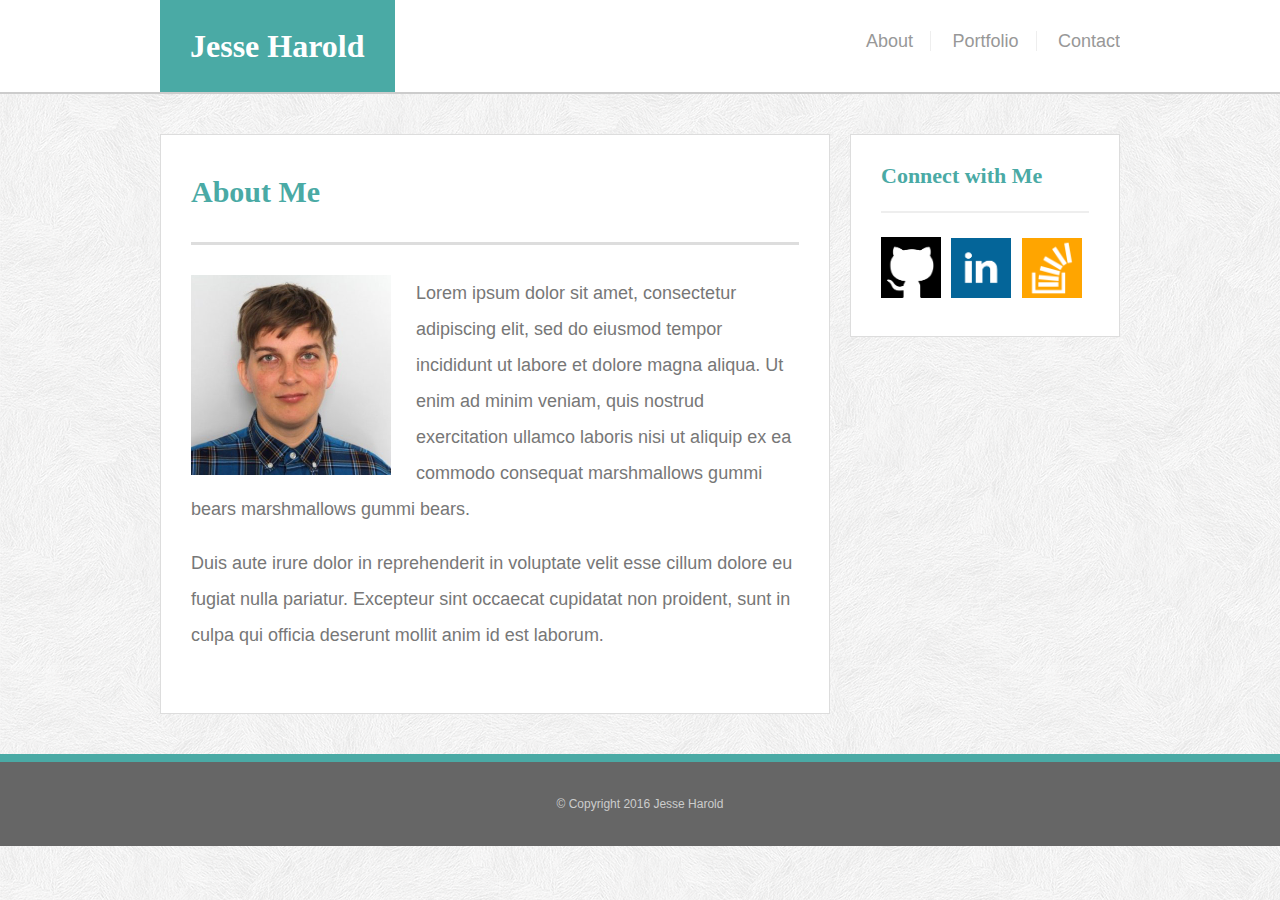
==== index.html @ 75bf6aaf "fine-tuning spacing, used page ruler and eyedropper" ====
<!DOCTYPE html>
<html lang="en">
  <head>
    <meta charset="utf-8">
    <title>Jesse Harold Portfolio</title>
    <link rel="stylesheet" type="text/css" href="assets/css/reset.css">
    <link rel="stylesheet" type="text/css" href="assets/css/style.css">
  </head>
  <body>
    <!-- top row-->
<div id="header">
    <div class="container">
    <h1>Jesse Harold</h1>
    <ul id="nav">
        <li><a href="index.html">About</a></li>
        <li><a href="portfolio.html">Portfolio</a></li>
        <li><a href="contact.html">Contact</a></li>
    </ul>
    </div>
</div>

    <!-- main row-->
    <div class="container">
<div id="body">
    <h2>About Me</h2>
    <div class="ruler-lg"></div>
    <img alt="Jesse Harold" id="portrait" src="assets/images/harold.jpg">
    <p>Lorem ipsum dolor sit amet, consectetur adipiscing elit, sed do eiusmod tempor incididunt ut labore et dolore magna aliqua. Ut enim ad minim veniam, quis nostrud exercitation ullamco laboris nisi ut aliquip ex ea commodo consequat marshmallows gummi bears marshmallows gummi bears. </p><p>Duis aute irure dolor in reprehenderit in voluptate velit esse cillum dolore eu fugiat nulla pariatur. Excepteur sint occaecat cupidatat non proident, sunt in culpa qui officia deserunt mollit anim id est laborum.</p>
</div>
<div id="social">
    <h3>Connect with Me</h3>
    <div class="ruler-sm"></div>
    <ul>
        <li><a href="https://github.com/jesseharold" target="_blank"><img alt="GitHub" src="assets/images/github.png"></a></li>
        <li><a href="https://www.linkedin.com/in/jesse-harold-6411135" target="_blank"><img alt="LinkedIn" src="assets/images/linkedin.png"></a></li>
        <li><a href="http://stackoverflow.com/users/6780626/haroldthesquare" target="_blank"><img alt="StackOverflow" src="assets/images/stackoverflow.png"></a></li>
    </ul>
</div>
</div>

    <!-- bototm row-->
    

<footer>    <div class="container">&copy; Copyright 2016 Jesse Harold    </div></footer>

</body>
</html>
---- assets/css/style.css ----
body{
    color: #777;
    font-family: 'Arial', 'Helvetica Neue', Helvetica, sans-serif;
    background-image: url("../images/subtle_white_feathers.png");
    background-color: darkgrey;
}
p{
    font-size: 18px;
    line-height: 200%;
    margin-bottom: 18px;
}
/*wrapped each row in a container that has the fixed width and is centered.
 *overflow auto stops the container from collapsing when child elements are floated*/
.container{
    width: 960px;
    margin: auto;
    overflow: auto;
}

#header h1{
    float: left;
    font-size: 32px;
    background-color: #4aaaa5;
    color: white;
    font-family: 'Georgia', Times, Times New Roman, serif;
    font-weight: bold;
    padding:30px;
}
ul#nav li{
    display: inline;
    font-size: 18px;
    color: #989898;
    margin: 0;
    padding: 0 17px;
    border-right: 1px solid #eee;
}
/*last nav item doesn't get a bar or space on the right*/
ul#nav li:last-child{
    border-right: 0;
    padding-right: 0;
}
ul#nav{
    float: right;
    color:#777;
    padding: 32px 0;
}
ul#nav li a, ul#nav li a:hover, ul#nav li a:active, ul#nav li a:visited{
    color:#989898;
    text-decoration: none;
}
#header{
    background-color: white;
    border-bottom: 2px solid #cccccc;
}
h2{
    color: #4aaaa5;
    font-size: 30px;
    font-family: 'Georgia', Times, Times New Roman, serif;
    font-weight: bold;
}
h3{
    color: #4aaaa5;
    font-size: 22px;
    font-family: 'Georgia', Times, Times New Roman, serif;
    font-weight: bold;
}

#body {
    clear: both;
    display: block;
    width: 608px;
    float: left;
    border: 1px solid #dddddd;
    margin:40px 0;
    background-color:#fff;
    padding:42px 30px;
}
#social {
    float: right;
    display: block;
    width: 208px;
    border: 1px solid #dddddd;
    margin:40px 0;
    background-color:#fff;
    padding:30px 30px 35px 30px;
}

div.ruler-lg{
    background-color:#ddd;
    width: 100%;
    height: 3px;
    margin: 35px 0 30px 0;
}
div.ruler-sm{
    background-color:#eee;
    width: 100%;
    height: 2px;
    margin: 24px 0;
    }
#social li img {
    width: 60px;
    height: auto;
    margin-right: 6px;
}
#social ul li {
    display: inline;
}
img#portrait{
    width: 200px;
    height: auto;
    float: left;
    margin:0 25px 10px 0;
}
footer{
    clear: both;
    background-color: #666666;
    padding: 36px 0;
    color:#ccc;
    font-size: 12px;
    text-align: center;
    border-top: 8px solid #4aaaa5;
}
footer .container{
    overflow: visible;
    /*added this to get rid of little scroll arrows that were appearing*/
}
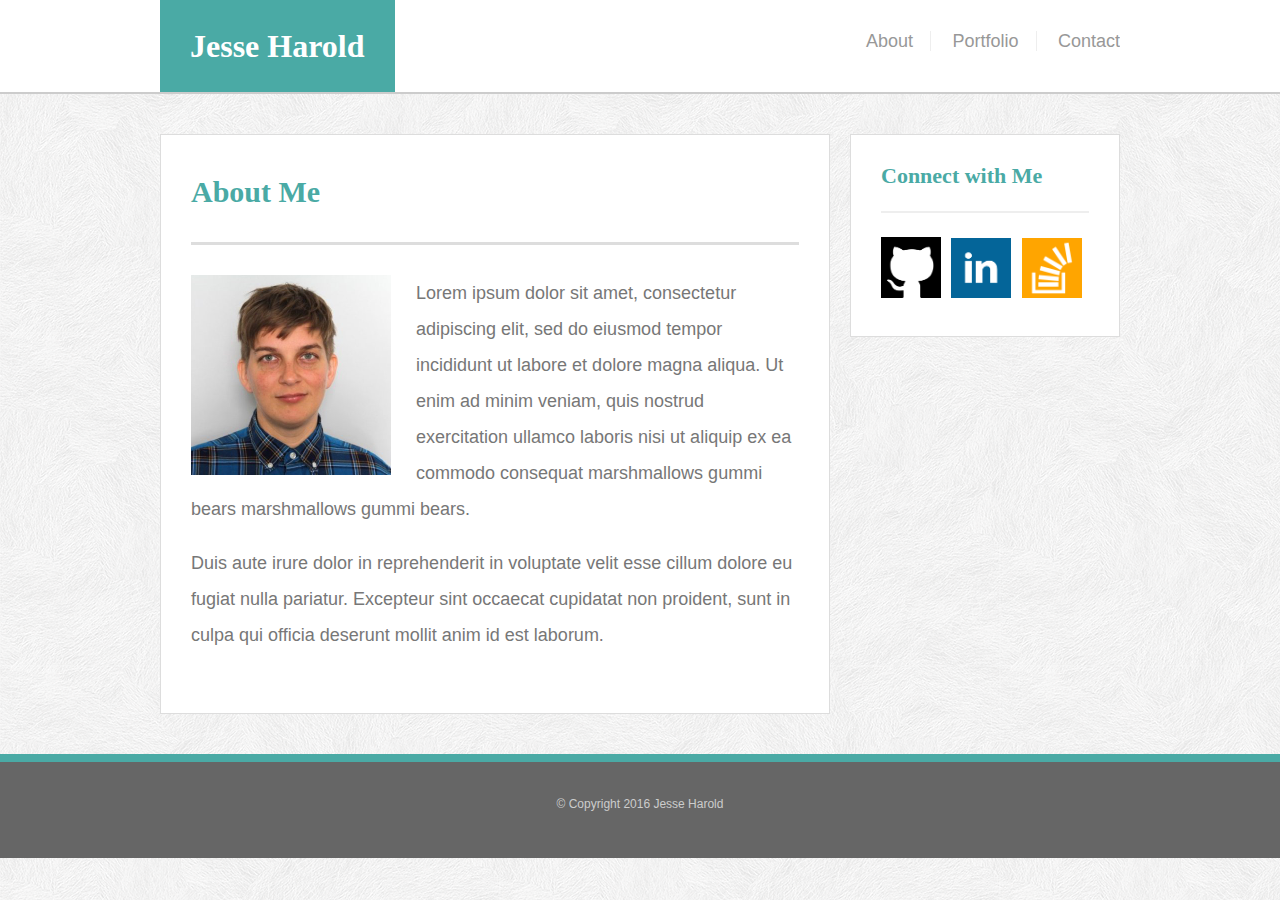
==== commit 596482f5: "tidy html try to add sticky footer, not working" ====
--- a/index.html
+++ b/index.html
@@ -1,47 +1,62 @@
 <!DOCTYPE html>
 <html lang="en">
-  <head>
-    <meta charset="utf-8">
-    <title>Jesse Harold Portfolio</title>
-    <link rel="stylesheet" type="text/css" href="assets/css/reset.css">
-    <link rel="stylesheet" type="text/css" href="assets/css/style.css">
-  </head>
-  <body>
+
+<head>
+  <meta charset="utf-8">
+  <title>Jesse Harold Portfolio</title>
+  <link rel="stylesheet" type="text/css" href="assets/css/reset.css">
+  <link rel="stylesheet" type="text/css" href="assets/css/style.css">
+</head>
+
+<body>
+  <div id="pagewrapper">
     <!-- top row-->
-<div id="header">
-    <div class="container">
-    <h1>Jesse Harold</h1>
-    <ul id="nav">
-        <li><a href="index.html">About</a></li>
-        <li><a href="portfolio.html">Portfolio</a></li>
-        <li><a href="contact.html">Contact</a></li>
-    </ul>
+    <div id="header">
+      <div class="container">
+        <h1>Jesse Harold</h1>
+        <ul id="nav">
+          <li><a href="index.html">About</a></li>
+          <li><a href="portfolio.html">Portfolio</a></li>
+          <li><a href="contact.html">Contact</a></li>
+        </ul>
+      </div>
     </div>
-</div>
 
     <!-- main row-->
     <div class="container">
-<div id="body">
-    <h2>About Me</h2>
-    <div class="ruler-lg"></div>
-    <img alt="Jesse Harold" id="portrait" src="assets/images/harold.jpg">
-    <p>Lorem ipsum dolor sit amet, consectetur adipiscing elit, sed do eiusmod tempor incididunt ut labore et dolore magna aliqua. Ut enim ad minim veniam, quis nostrud exercitation ullamco laboris nisi ut aliquip ex ea commodo consequat marshmallows gummi bears marshmallows gummi bears. </p><p>Duis aute irure dolor in reprehenderit in voluptate velit esse cillum dolore eu fugiat nulla pariatur. Excepteur sint occaecat cupidatat non proident, sunt in culpa qui officia deserunt mollit anim id est laborum.</p>
-</div>
-<div id="social">
-    <h3>Connect with Me</h3>
-    <div class="ruler-sm"></div>
-    <ul>
-        <li><a href="https://github.com/jesseharold" target="_blank"><img alt="GitHub" src="assets/images/github.png"></a></li>
-        <li><a href="https://www.linkedin.com/in/jesse-harold-6411135" target="_blank"><img alt="LinkedIn" src="assets/images/linkedin.png"></a></li>
-        <li><a href="http://stackoverflow.com/users/6780626/haroldthesquare" target="_blank"><img alt="StackOverflow" src="assets/images/stackoverflow.png"></a></li>
-    </ul>
-</div>
-</div>
+      <div id="body">
+        <h2>About Me</h2>
+        <div class="ruler-lg"></div>
+        <img alt="Jesse Harold" id="portrait" src="assets/images/harold.jpg">
+        <p>Lorem ipsum dolor sit amet, consectetur adipiscing elit, sed do eiusmod tempor incididunt ut labore et dolore magna aliqua. Ut enim ad minim veniam, quis nostrud exercitation ullamco laboris nisi ut aliquip ex ea commodo consequat marshmallows
+          gummi bears marshmallows gummi bears. </p>
+        <p>Duis aute irure dolor in reprehenderit in voluptate velit esse cillum dolore eu fugiat nulla pariatur. Excepteur sint occaecat cupidatat non proident, sunt in culpa qui officia deserunt mollit anim id est laborum.</p>
+      </div>
+      <div id="social">
+        <h3>Connect with Me</h3>
+        <div class="ruler-sm"></div>
+        <ul>
+          <li>
+            <a href="https://github.com/jesseharold" target="_blank"><img alt="GitHub" src="assets/images/github.png"></a>
+          </li>
+          <li>
+            <a href="https://www.linkedin.com/in/jesse-harold-6411135" target="_blank"><img alt="LinkedIn" src="assets/images/linkedin.png"></a>
+          </li>
+          <li>
+            <a href="http://stackoverflow.com/users/6780626/haroldthesquare" target="_blank"><img alt="StackOverflow" src="assets/images/stackoverflow.png"></a>
+          </li>
+        </ul>
+      </div>
+    </div>
 
-    <!-- bototm row-->
-    
-
-<footer>    <div class="container">&copy; Copyright 2016 Jesse Harold    </div></footer>
+  </div>
+  <!--pagewrapper-->
+  
+  <!-- bototm row-->
+  <footer>
+    <div class="container">&copy; Copyright 2016 Jesse Harold </div>
+  </footer>
 
 </body>
+
 </html>--- a/assets/css/style.css
+++ b/assets/css/style.css
@@ -9,6 +9,20 @@
     line-height: 200%;
     margin-bottom: 18px;
 }
+/*this div makes the footer sticky*/
+/* I got this code snippet from  Chris Coyier at CSS Tricks.com*/
+#pagewrapper {
+    min-height: 100%;
+  /* equal to footer height */
+  margin-bottom: -92px; 
+}
+#pagewrapper:after {
+  content: "";
+  display: block;
+}
+#pagewrapper:after {
+  height: 92px; 
+}
 /*wrapped each row in a container that has the fixed width and is centered.
  *overflow auto stops the container from collapsing when child elements are floated*/
 .container{
@@ -16,7 +30,6 @@
     margin: auto;
     overflow: auto;
 }
-
 #header h1{
     float: left;
     font-size: 32px;
@@ -119,6 +132,7 @@
     font-size: 12px;
     text-align: center;
     border-top: 8px solid #4aaaa5;
+    height: 24px;
 }
 footer .container{
     overflow: visible;
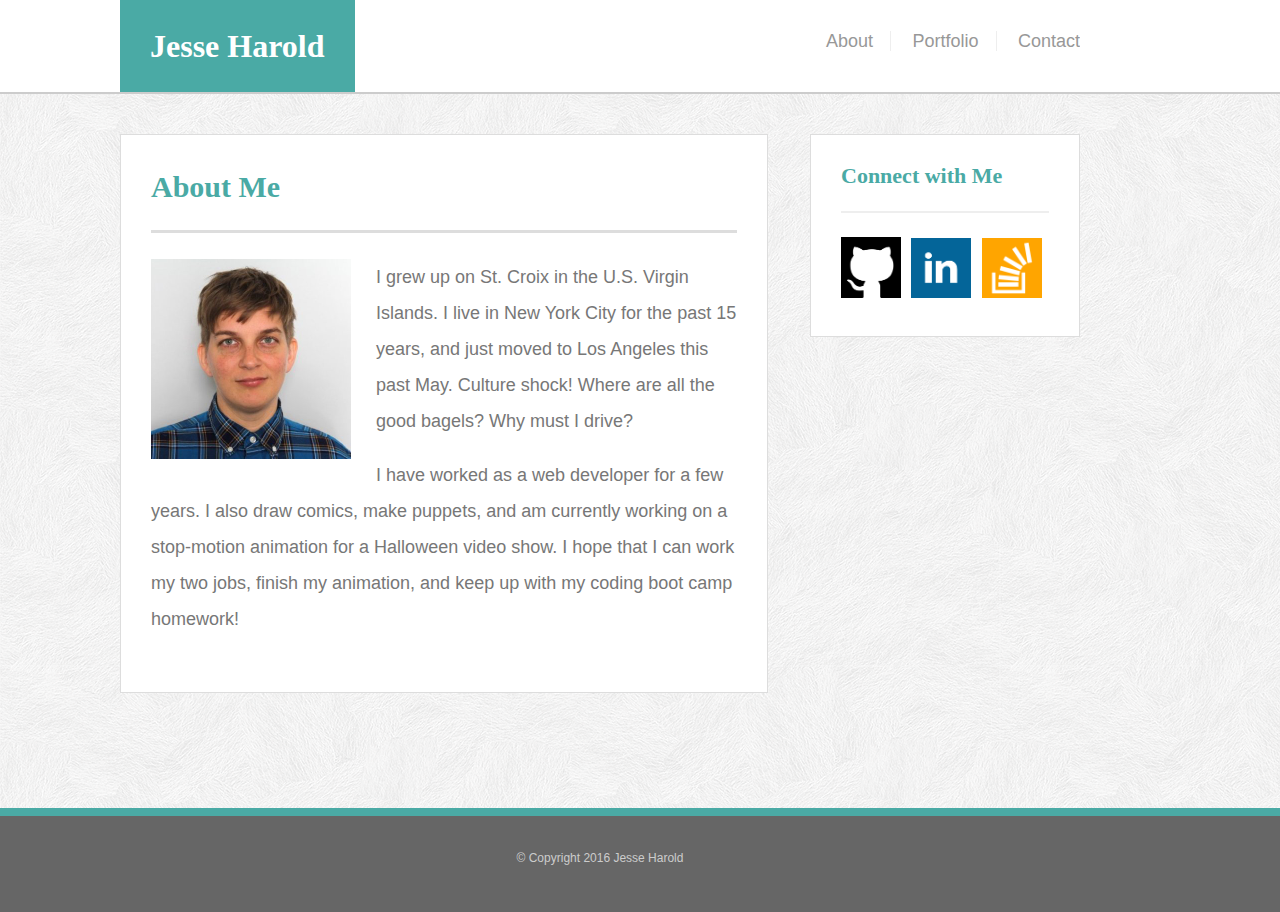
==== commit 35f01075: "add custom text to about page" ====
--- a/index.html
+++ b/index.html
@@ -28,9 +28,11 @@
         <h2>About Me</h2>
         <div class="ruler-lg"></div>
         <img alt="Jesse Harold" id="portrait" src="assets/images/harold.jpg">
-        <p>Lorem ipsum dolor sit amet, consectetur adipiscing elit, sed do eiusmod tempor incididunt ut labore et dolore magna aliqua. Ut enim ad minim veniam, quis nostrud exercitation ullamco laboris nisi ut aliquip ex ea commodo consequat marshmallows
-          gummi bears marshmallows gummi bears. </p>
-        <p>Duis aute irure dolor in reprehenderit in voluptate velit esse cillum dolore eu fugiat nulla pariatur. Excepteur sint occaecat cupidatat non proident, sunt in culpa qui officia deserunt mollit anim id est laborum.</p>
+        <p>  
+          I grew up on St. Croix in the U.S. Virgin Islands. I live in New York City for the past 15 years, and just moved to Los Angeles this past May. Culture shock! Where are all the good bagels? Why must I drive?</p>
+        <p>
+          I have worked as a web developer for a few years. I also draw comics, make puppets, and am currently working on a stop-motion animation for a Halloween video show. I hope that I can work my two jobs, finish my animation, and keep up with my coding boot camp homework!
+        </p>
       </div>
       <div id="social">
         <h3>Connect with Me</h3>
--- a/assets/css/style.css
+++ b/assets/css/style.css
@@ -3,6 +3,10 @@
     font-family: 'Arial', 'Helvetica Neue', Helvetica, sans-serif;
     background-image: url("../images/subtle_white_feathers.png");
     background-color: darkgrey;
+}
+/*the sticky footer requires this - found solution on stack overflow! */
+html, body {
+    height: 100%;
 }
 p{
     font-size: 18px;
@@ -27,7 +31,7 @@
  *overflow auto stops the container from collapsing when child elements are floated*/
 .container{
     width: 960px;
-    margin: auto;
+    margin: 0 120px;
     overflow: auto;
 }
 #header h1{
@@ -81,12 +85,12 @@
 #body {
     clear: both;
     display: block;
-    width: 608px;
+    width: 586px;
     float: left;
     border: 1px solid #dddddd;
     margin:40px 0;
     background-color:#fff;
-    padding:42px 30px;
+    padding:37px 30px;
 }
 #social {
     float: right;
@@ -102,7 +106,7 @@
     background-color:#ddd;
     width: 100%;
     height: 3px;
-    margin: 35px 0 30px 0;
+    margin: 28px 0 26px 0;
 }
 div.ruler-sm{
     background-color:#eee;
@@ -134,7 +138,54 @@
     border-top: 8px solid #4aaaa5;
     height: 24px;
 }
+/* added this to get rid of little scroll arrows that were appearing in chrome */
 footer .container{
     overflow: visible;
-    /*added this to get rid of little scroll arrows that were appearing*/
+}
+
+/* Contact Form Styles */
+#contactform {
+    line-height: 30px;
+}
+input[type=text] {
+    padding:12px;
+    margin-bottom: 12px;
+    width:558px;
+}
+button[type=submit] {
+    padding:10px 25px;
+    margin-top: 10px;
+    border: 0;
+    background-color: #4aaaa5;
+    color:#fff;
+    font-size: 18px;
+}
+textarea {
+    width:578px;
+    height:200px;
+}
+
+/* portfolio images styles */
+.port-img-holder {
+    float: left;
+    width: 273px;
+    height: 204px;
+    overflow: hidden;
+    border: 1px #ccc solid;
+    margin: 15px 35px 40px 0;
+    position: relative;
+}
+.port-img-holder:nth-child(even) {
+    margin-right: 0;
+}
+.port-img-holder .port-caption {
+    position: absolute;
+    top:135px;
+    width: 100%;
+    background-color: #4aaaa5;
+    color: white;
+    text-align: center;
+    padding: 20px 0;
+    font-size: 20px;
+    font-family: 'Georgia', Times, 'Times New Roman', serif;
 }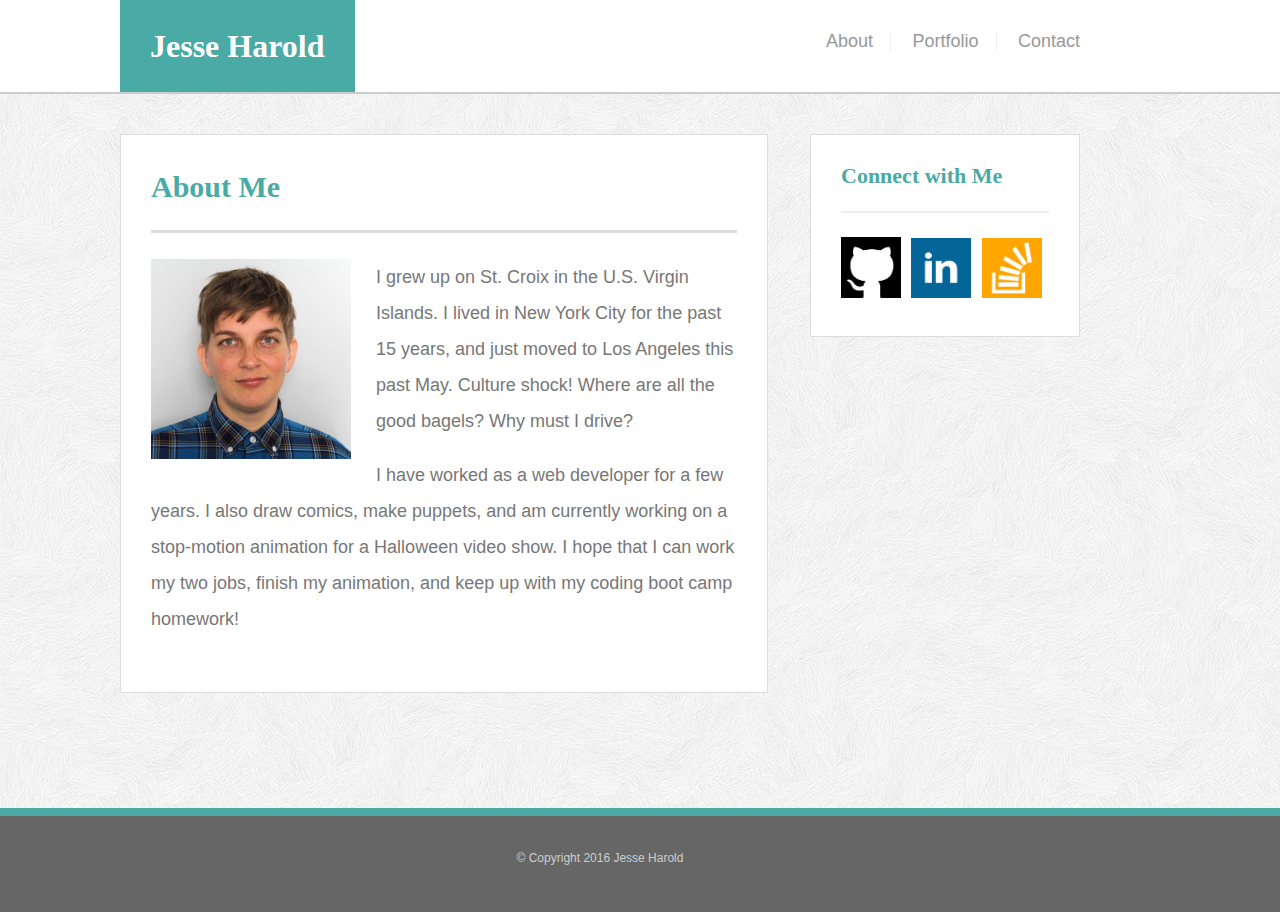
==== commit 34d16555: "fix a typo" ====
--- a/index.html
+++ b/index.html
@@ -9,32 +9,33 @@
 </head>
 
 <body>
-  <div id="pagewrapper">
+  <div class="pagewrapper">
     <!-- top row-->
-    <div id="header">
+    <header class="header">
       <div class="container">
         <h1>Jesse Harold</h1>
-        <ul id="nav">
+        <ul class="nav">
           <li><a href="index.html">About</a></li>
           <li><a href="portfolio.html">Portfolio</a></li>
           <li><a href="contact.html">Contact</a></li>
         </ul>
       </div>
-    </div>
+    </header>
 
     <!-- main row-->
     <div class="container">
-      <div id="body">
+      <section class="maincontent">
         <h2>About Me</h2>
         <div class="ruler-lg"></div>
-        <img alt="Jesse Harold" id="portrait" src="assets/images/harold.jpg">
-        <p>  
-          I grew up on St. Croix in the U.S. Virgin Islands. I live in New York City for the past 15 years, and just moved to Los Angeles this past May. Culture shock! Where are all the good bagels? Why must I drive?</p>
+        <img alt="Jesse Harold" class="portrait" src="assets/images/harold.jpg">
         <p>
-          I have worked as a web developer for a few years. I also draw comics, make puppets, and am currently working on a stop-motion animation for a Halloween video show. I hope that I can work my two jobs, finish my animation, and keep up with my coding boot camp homework!
+          I grew up on St. Croix in the U.S. Virgin Islands. I lived in New York City for the past 15 years, and just moved to Los Angeles this past May. Culture shock! Where are all the good bagels? Why must I drive?</p>
+        <p>
+          I have worked as a web developer for a few years. I also draw comics, make puppets, and am currently working on a stop-motion animation for a Halloween video show. I hope that I can work my two jobs, finish my animation, and keep up with my coding boot
+          camp homework!
         </p>
-      </div>
-      <div id="social">
+      </section>
+      <aside class="social">
         <h3>Connect with Me</h3>
         <div class="ruler-sm"></div>
         <ul>
@@ -48,13 +49,13 @@
             <a href="http://stackoverflow.com/users/6780626/haroldthesquare" target="_blank"><img alt="StackOverflow" src="assets/images/stackoverflow.png"></a>
           </li>
         </ul>
-      </div>
+      </aside>
     </div>
 
   </div>
   <!--pagewrapper-->
-  
-  <!-- bototm row-->
+
+  <!-- bottom row-->
   <footer>
     <div class="container">&copy; Copyright 2016 Jesse Harold </div>
   </footer>
--- a/assets/css/style.css
+++ b/assets/css/style.css
@@ -1,191 +1,252 @@
-body{
-    color: #777;
-    font-family: 'Arial', 'Helvetica Neue', Helvetica, sans-serif;
-    background-image: url("../images/subtle_white_feathers.png");
-    background-color: darkgrey;
-}
+body {
+  color: #777;
+  font-family: 'Arial', 'Helvetica Neue', Helvetica, sans-serif;
+  background-image: url("../images/subtle_white_feathers.png");
+  background-color: darkgrey;
+}
+
+
 /*the sticky footer requires this - found solution on stack overflow! */
-html, body {
-    height: 100%;
-}
-p{
-    font-size: 18px;
-    line-height: 200%;
-    margin-bottom: 18px;
-}
+
+html,
+body {
+  height: 100%;
+}
+
+p {
+  font-size: 18px;
+  line-height: 200%;
+  margin-bottom: 18px;
+}
+
+
 /*this div makes the footer sticky*/
+
+
 /* I got this code snippet from  Chris Coyier at CSS Tricks.com*/
-#pagewrapper {
-    min-height: 100%;
+
+.pagewrapper {
+  min-height: 100%;
   /* equal to footer height */
-  margin-bottom: -92px; 
-}
-#pagewrapper:after {
+  margin-bottom: -92px;
+}
+
+.pagewrapper:after {
   content: "";
   display: block;
 }
-#pagewrapper:after {
-  height: 92px; 
-}
+
+.pagewrapper:after {
+  height: 92px;
+}
+
+
 /*wrapped each row in a container that has the fixed width and is centered.
  *overflow auto stops the container from collapsing when child elements are floated*/
-.container{
-    width: 960px;
-    margin: 0 120px;
-    overflow: auto;
-}
-#header h1{
-    float: left;
-    font-size: 32px;
-    background-color: #4aaaa5;
-    color: white;
-    font-family: 'Georgia', Times, Times New Roman, serif;
-    font-weight: bold;
-    padding:30px;
-}
-ul#nav li{
-    display: inline;
-    font-size: 18px;
-    color: #989898;
-    margin: 0;
-    padding: 0 17px;
-    border-right: 1px solid #eee;
-}
+
+.container {
+  width: 960px;
+  margin: 0 120px;
+  overflow: auto;
+}
+
+.header h1 {
+  float: left;
+  font-size: 32px;
+  background-color: #4aaaa5;
+  color: white;
+  font-family: 'Georgia', Times, Times New Roman, serif;
+  font-weight: bold;
+  padding: 30px;
+}
+
+ul.nav li {
+  display: inline;
+  font-size: 18px;
+  color: #989898;
+  margin: 0;
+  padding: 0 17px;
+  border-right: 1px solid #eee;
+}
+
+
 /*last nav item doesn't get a bar or space on the right*/
-ul#nav li:last-child{
-    border-right: 0;
-    padding-right: 0;
-}
-ul#nav{
-    float: right;
-    color:#777;
-    padding: 32px 0;
-}
-ul#nav li a, ul#nav li a:hover, ul#nav li a:active, ul#nav li a:visited{
-    color:#989898;
-    text-decoration: none;
-}
-#header{
-    background-color: white;
-    border-bottom: 2px solid #cccccc;
-}
-h2{
-    color: #4aaaa5;
-    font-size: 30px;
-    font-family: 'Georgia', Times, Times New Roman, serif;
-    font-weight: bold;
-}
-h3{
-    color: #4aaaa5;
-    font-size: 22px;
-    font-family: 'Georgia', Times, Times New Roman, serif;
-    font-weight: bold;
-}
-
-#body {
-    clear: both;
-    display: block;
-    width: 586px;
-    float: left;
-    border: 1px solid #dddddd;
-    margin:40px 0;
-    background-color:#fff;
-    padding:37px 30px;
-}
-#social {
-    float: right;
-    display: block;
-    width: 208px;
-    border: 1px solid #dddddd;
-    margin:40px 0;
-    background-color:#fff;
-    padding:30px 30px 35px 30px;
-}
-
-div.ruler-lg{
-    background-color:#ddd;
-    width: 100%;
-    height: 3px;
-    margin: 28px 0 26px 0;
-}
-div.ruler-sm{
-    background-color:#eee;
-    width: 100%;
-    height: 2px;
-    margin: 24px 0;
-    }
-#social li img {
-    width: 60px;
-    height: auto;
-    margin-right: 6px;
-}
-#social ul li {
-    display: inline;
-}
-img#portrait{
-    width: 200px;
-    height: auto;
-    float: left;
-    margin:0 25px 10px 0;
-}
-footer{
-    clear: both;
-    background-color: #666666;
-    padding: 36px 0;
-    color:#ccc;
-    font-size: 12px;
-    text-align: center;
-    border-top: 8px solid #4aaaa5;
-    height: 24px;
-}
+
+ul.nav li:last-child {
+  border-right: 0;
+  padding-right: 0;
+}
+
+ul.nav {
+  float: right;
+  color: #777;
+  padding: 32px 0;
+}
+
+ul.nav li a,
+ul.nav li a:active,
+ul.nav li a:visited {
+  color: #989898;
+  text-decoration: none;
+}
+
+ul.nav li a:hover {
+  color: #4aaaa5;
+  text-decoration: underline;
+}
+
+.header {
+  background-color: white;
+  border-bottom: 2px solid #cccccc;
+}
+
+h2 {
+  color: #4aaaa5;
+  font-size: 30px;
+  font-family: 'Georgia', Times, Times New Roman, serif;
+  font-weight: bold;
+}
+
+h3 {
+  color: #4aaaa5;
+  font-size: 22px;
+  font-family: 'Georgia', Times, Times New Roman, serif;
+  font-weight: bold;
+}
+
+.maincontent {
+  clear: both;
+  display: block;
+  width: 586px;
+  float: left;
+  border: 1px solid #dddddd;
+  margin: 40px 0;
+  background-color: #fff;
+  padding: 37px 30px;
+}
+
+.social {
+  float: right;
+  display: block;
+  width: 208px;
+  border: 1px solid #dddddd;
+  margin: 40px 0;
+  background-color: #fff;
+  padding: 30px 30px 35px 30px;
+}
+
+div.ruler-lg {
+  background-color: #ddd;
+  width: 100%;
+  height: 3px;
+  margin: 28px 0 26px 0;
+}
+
+div.ruler-sm {
+  background-color: #eee;
+  width: 100%;
+  height: 2px;
+  margin: 24px 0;
+}
+
+.social li img {
+  width: 60px;
+  height: auto;
+  margin-right: 6px;
+}
+
+.social ul li {
+  display: inline;
+}
+
+
+/* adding hover effect to social icons*/
+
+.social li img:hover {
+  opacity: .5;
+}
+
+img.portrait {
+  width: 200px;
+  height: auto;
+  float: left;
+  margin: 0 25px 10px 0;
+}
+
+footer {
+  clear: both;
+  background-color: #666666;
+  padding: 36px 0;
+  color: #ccc;
+  font-size: 12px;
+  text-align: center;
+  border-top: 8px solid #4aaaa5;
+  height: 24px;
+}
+
+
 /* added this to get rid of little scroll arrows that were appearing in chrome */
-footer .container{
-    overflow: visible;
-}
+
+footer .container {
+  overflow: visible;
+}
+
 
 /* Contact Form Styles */
-#contactform {
-    line-height: 30px;
-}
+
+.contactform {
+  line-height: 30px;
+}
+
 input[type=text] {
-    padding:12px;
-    margin-bottom: 12px;
-    width:558px;
-}
+  padding: 12px;
+  margin-bottom: 12px;
+  width: 558px;
+}
+
 button[type=submit] {
-    padding:10px 25px;
-    margin-top: 10px;
-    border: 0;
-    background-color: #4aaaa5;
-    color:#fff;
-    font-size: 18px;
-}
+  padding: 10px 25px;
+  margin-top: 10px;
+  border: 0;
+  background-color: #4aaaa5;
+  color: #fff;
+  font-size: 18px;
+}
+
 textarea {
-    width:578px;
-    height:200px;
-}
+  width: 578px;
+  height: 200px;
+}
+
 
 /* portfolio images styles */
+
 .port-img-holder {
-    float: left;
-    width: 273px;
-    height: 204px;
-    overflow: hidden;
-    border: 1px #ccc solid;
-    margin: 15px 35px 40px 0;
-    position: relative;
-}
+  float: left;
+  width: 273px;
+  height: 204px;
+  overflow: hidden;
+  border: 1px #ccc solid;
+  margin: 15px 35px 40px 0;
+  position: relative;
+}
+
 .port-img-holder:nth-child(even) {
-    margin-right: 0;
-}
+  margin-right: 0;
+}
+
+.port-img-holder:hover .port-caption {
+  opacity: .5;
+}
+
 .port-img-holder .port-caption {
-    position: absolute;
-    top:135px;
-    width: 100%;
-    background-color: #4aaaa5;
-    color: white;
-    text-align: center;
-    padding: 20px 0;
-    font-size: 20px;
-    font-family: 'Georgia', Times, 'Times New Roman', serif;
+  position: absolute;
+  top: 135px;
+  width: 100%;
+  background-color: #4aaaa5;
+  color: white;
+  text-align: center;
+  padding: 20px 0;
+  font-size: 20px;
+  font-family: 'Georgia', Times, 'Times New Roman', serif;
 }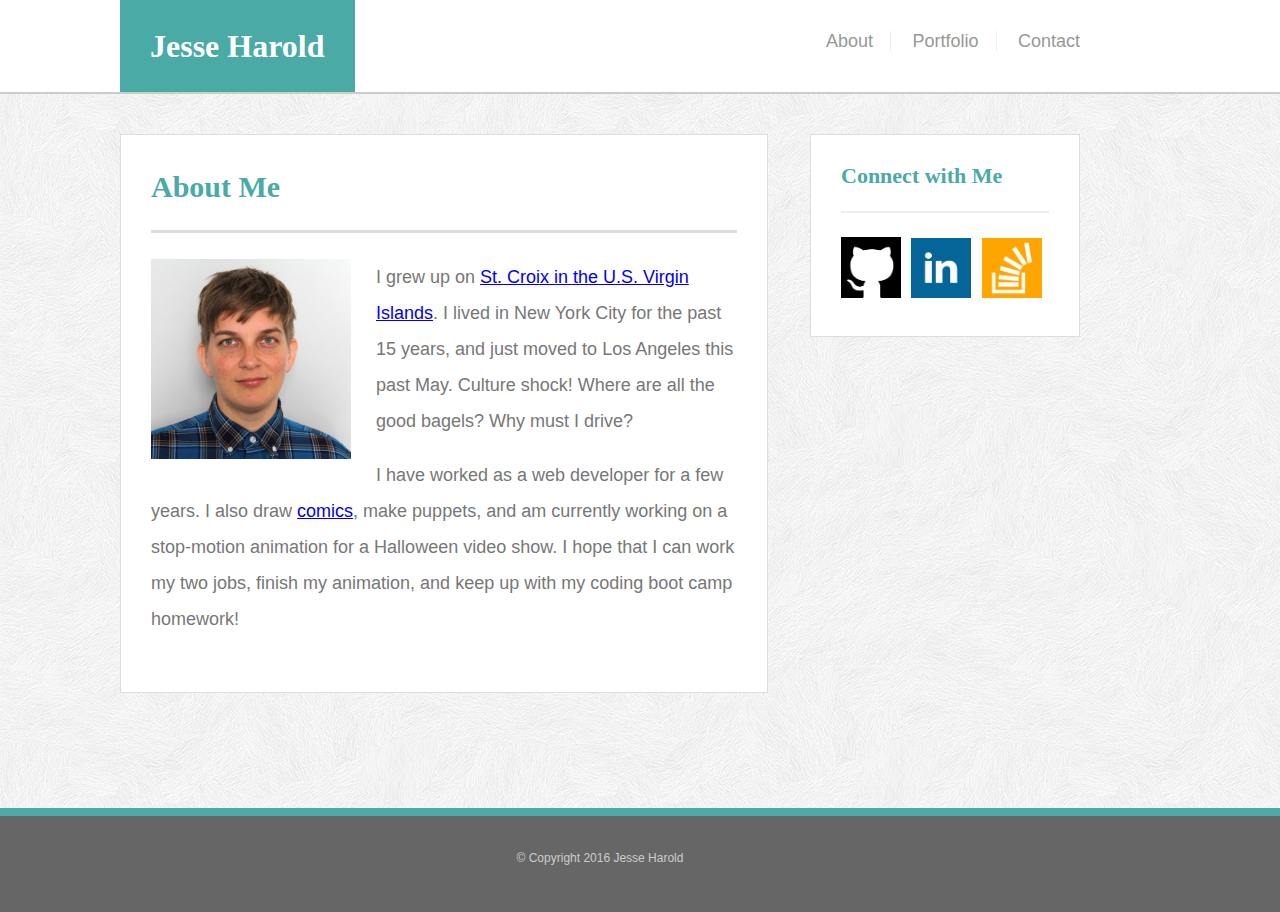
==== commit 265a792e: "add links to about page" ====
--- a/index.html
+++ b/index.html
@@ -29,9 +29,9 @@
         <div class="ruler-lg"></div>
         <img alt="Jesse Harold" class="portrait" src="assets/images/harold.jpg">
         <p>
-          I grew up on St. Croix in the U.S. Virgin Islands. I lived in New York City for the past 15 years, and just moved to Los Angeles this past May. Culture shock! Where are all the good bagels? Why must I drive?</p>
+          I grew up on <a href="https://en.wikipedia.org/wiki/Saint_Croix,_U.S._Virgin_Islands" target="_blank">St. Croix in the U.S. Virgin Islands</a>. I lived in New York City for the past 15 years, and just moved to Los Angeles this past May. Culture shock! Where are all the good bagels? Why must I drive?</p>
         <p>
-          I have worked as a web developer for a few years. I also draw comics, make puppets, and am currently working on a stop-motion animation for a Halloween video show. I hope that I can work my two jobs, finish my animation, and keep up with my coding boot
+          I have worked as a web developer for a few years. I also draw <a href="http://iknowthings.org" target="_blank">comics</a>, make puppets, and am currently working on a stop-motion animation for a Halloween video show. I hope that I can work my two jobs, finish my animation, and keep up with my coding boot
           camp homework!
         </p>
       </section>
